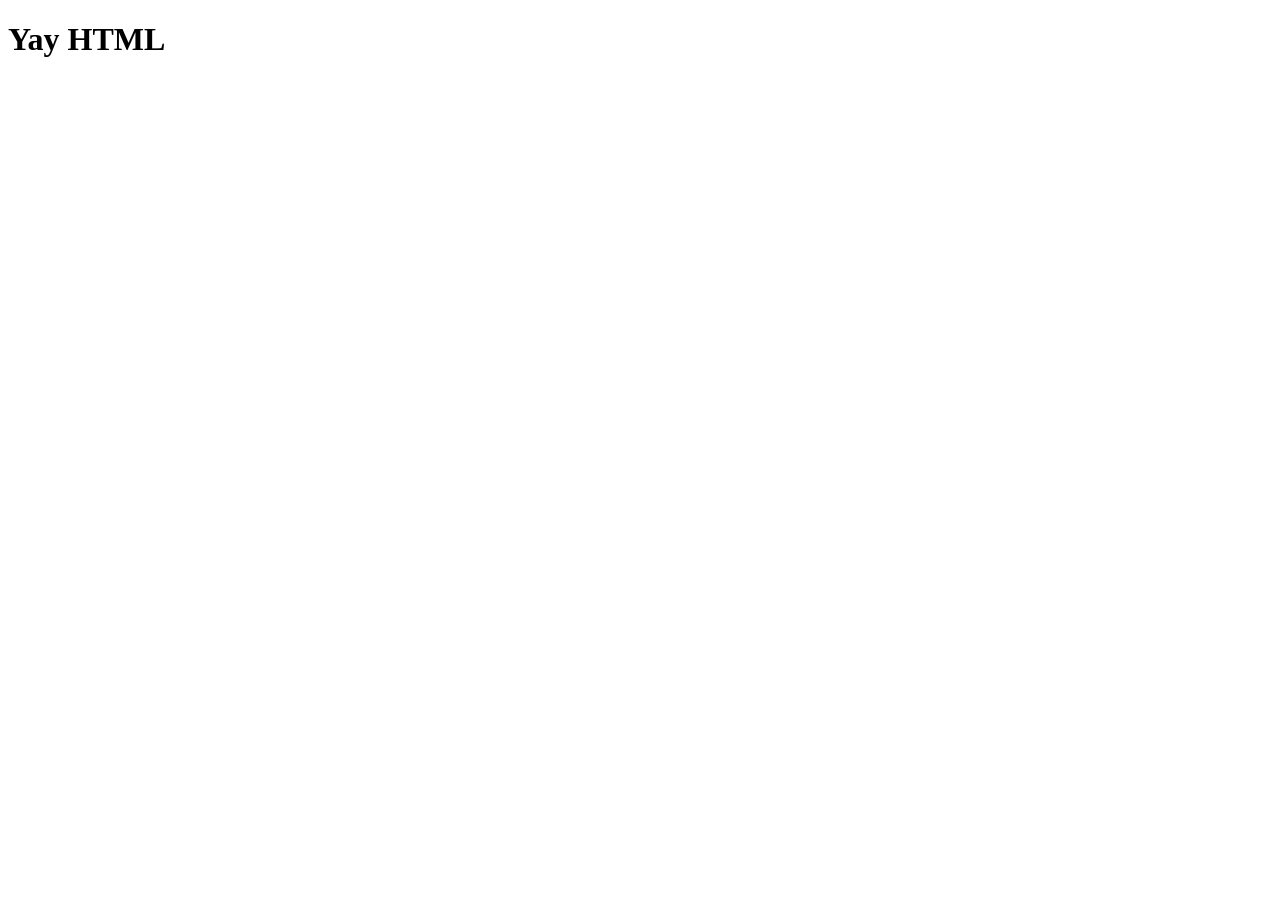
==== tutorials/01-html/index.html @ 490735f2 "Create  HTML Skeleton" ====
<!DOCTYPE html>
<html lang="en">
<head>
    <meta charset="UTF-8">
    <meta name="viewport" content="width=device-width, initial-scale=1.0">
    <title>Tutorial 0</title>
</head>
<body>
    <h1>Yay HTML</h1>
</body>
</html>
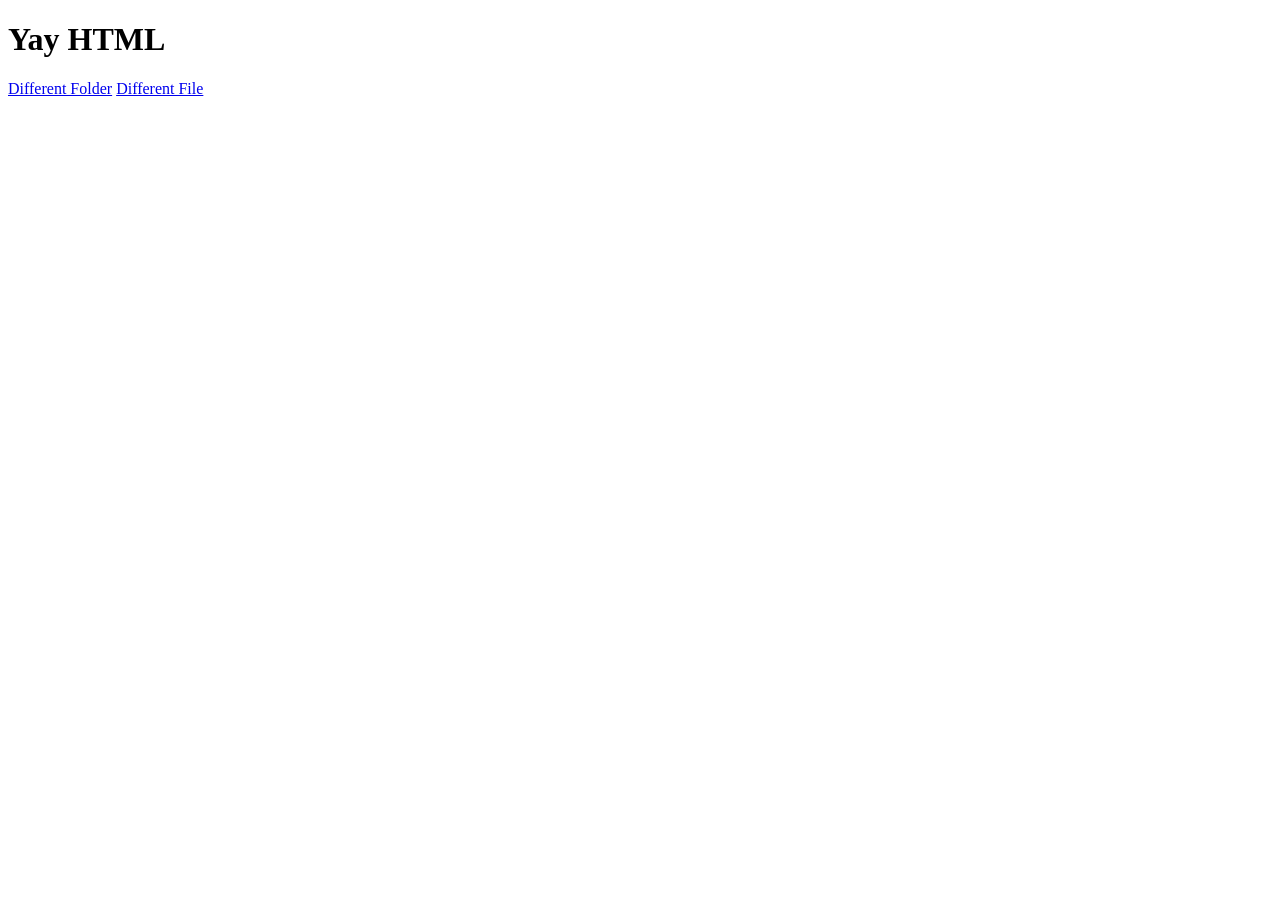
==== commit 208f2ee3: "Links" ====
--- a/tutorials/01-html/index.html
+++ b/tutorials/01-html/index.html
@@ -7,5 +7,7 @@
 </head>
 <body>
     <h1>Yay HTML</h1>
+    <a href="different-folder.html">Different Folder</a>
+    <a href="different-file.html">Different File</a>
 </body>
 </html>
